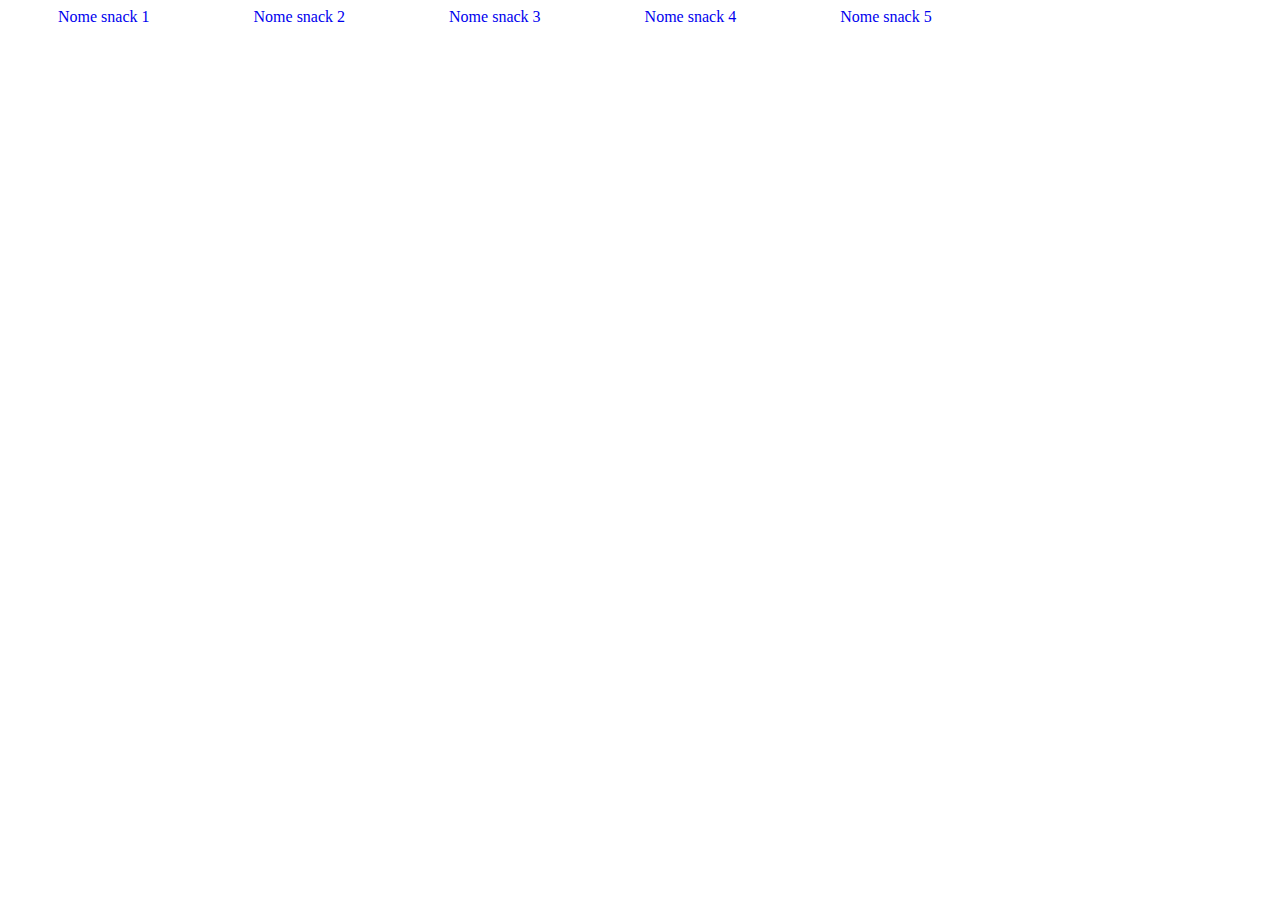
==== index.html @ d4bc727b "ripristino esercizi" ====
<!DOCTYPE html>
<html lang="en">
<head>
    <meta charset="UTF-8">
    <meta name="viewport" content="width=device-width, initial-scale=1.0">
    <link rel="stylesheet" href="./style.css">
    <title>js-jsnacks-blocco-3</title>
</head>
<body>
    <!-- Creo i links per accedere agli esercizi -->
    <a href="./jsnack1/index.html">Nome snack 1</a>
    <a href="./jsnack2/index.html">Nome snack 2</a>
    <a href="./jsnack3/index.html">Nome snack 3</a>
    <a href="./jsnack4-bonus/index.html">Nome snack 4</a>
    <a href="./jsnack5-bonus/index.html">Nome snack 5</a>

    
</body>
</html>
---- style.css ----
a{
    text-decoration: none;
    padding: 50px;
    margin-top: 50px;
}
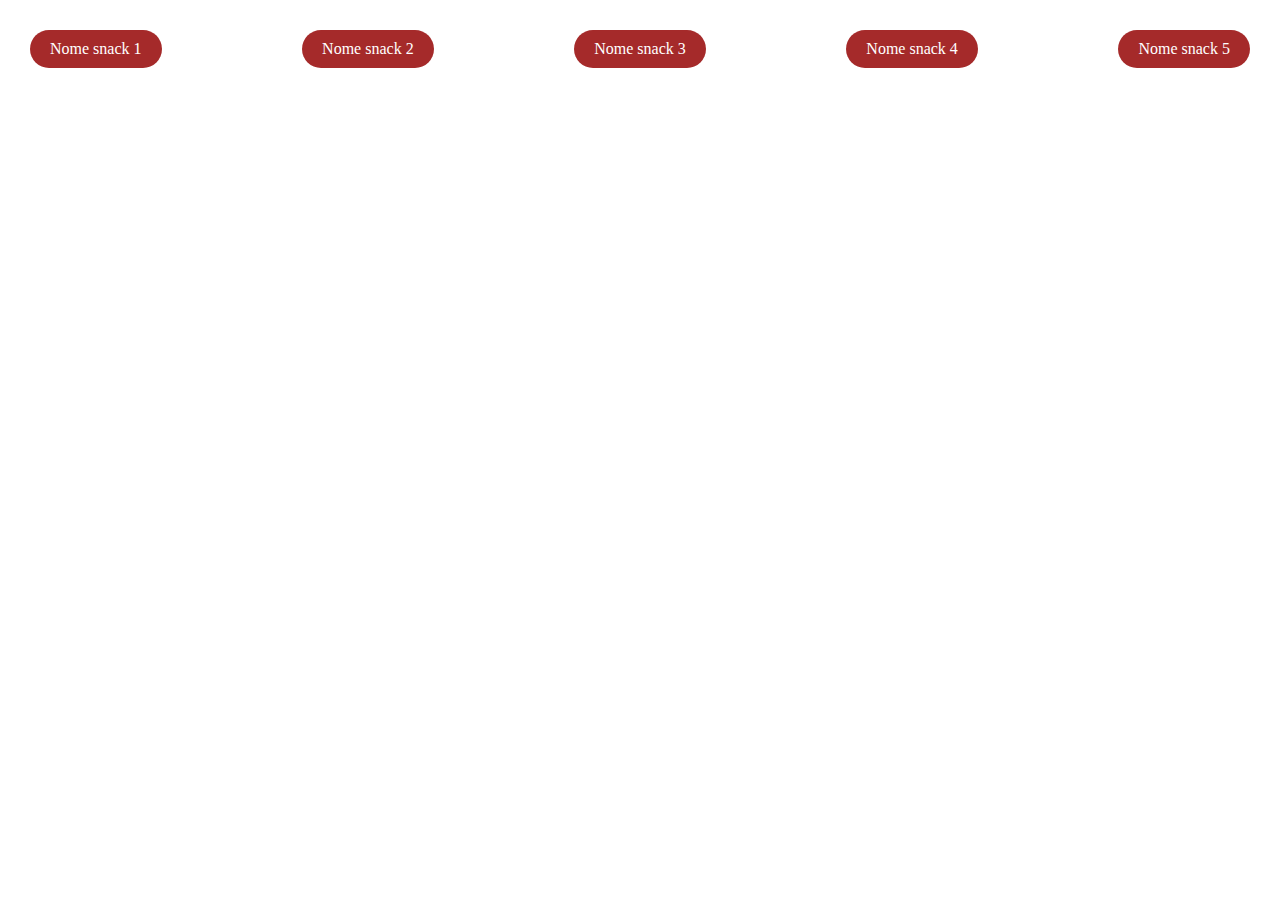
==== commit 76c6897a: "stilizzazione dei links" ====
--- a/index.html
+++ b/index.html
@@ -8,11 +8,17 @@
 </head>
 <body>
     <!-- Creo i links per accedere agli esercizi -->
-    <a href="./jsnack1/index.html">Nome snack 1</a>
-    <a href="./jsnack2/index.html">Nome snack 2</a>
-    <a href="./jsnack3/index.html">Nome snack 3</a>
-    <a href="./jsnack4-bonus/index.html">Nome snack 4</a>
-    <a href="./jsnack5-bonus/index.html">Nome snack 5</a>
+    <div class="container">
+        <a href="./jsnack1/index.html">Nome snack 1</a>
+    
+        <a href="./jsnack2/index.html">Nome snack 2</a>
+    
+        <a href="./jsnack3/index.html">Nome snack 3</a>
+    
+        <a href="./jsnack4-bonus/index.html">Nome snack 4</a>
+    
+        <a href="./jsnack5-bonus/index.html">Nome snack 5</a>
+    </div>
 
     
 </body>
--- a/style.css
+++ b/style.css
@@ -1,5 +1,22 @@
+*{
+    margin: 0;
+    padding: 0;
+    box-sizing: border-box;
+}
+.container{
+    display: flex;
+    justify-content: space-between;
+    align-items: center;
+}
 a{
     text-decoration: none;
-    padding: 50px;
-    margin-top: 50px;
+    margin: 30px;
+    padding: 10px 20px;
+    color: white;
+    background-color: brown;
+    border-radius: 30px;
 }
+a:hover{
+    transform: scale(1.5);
+}
+
